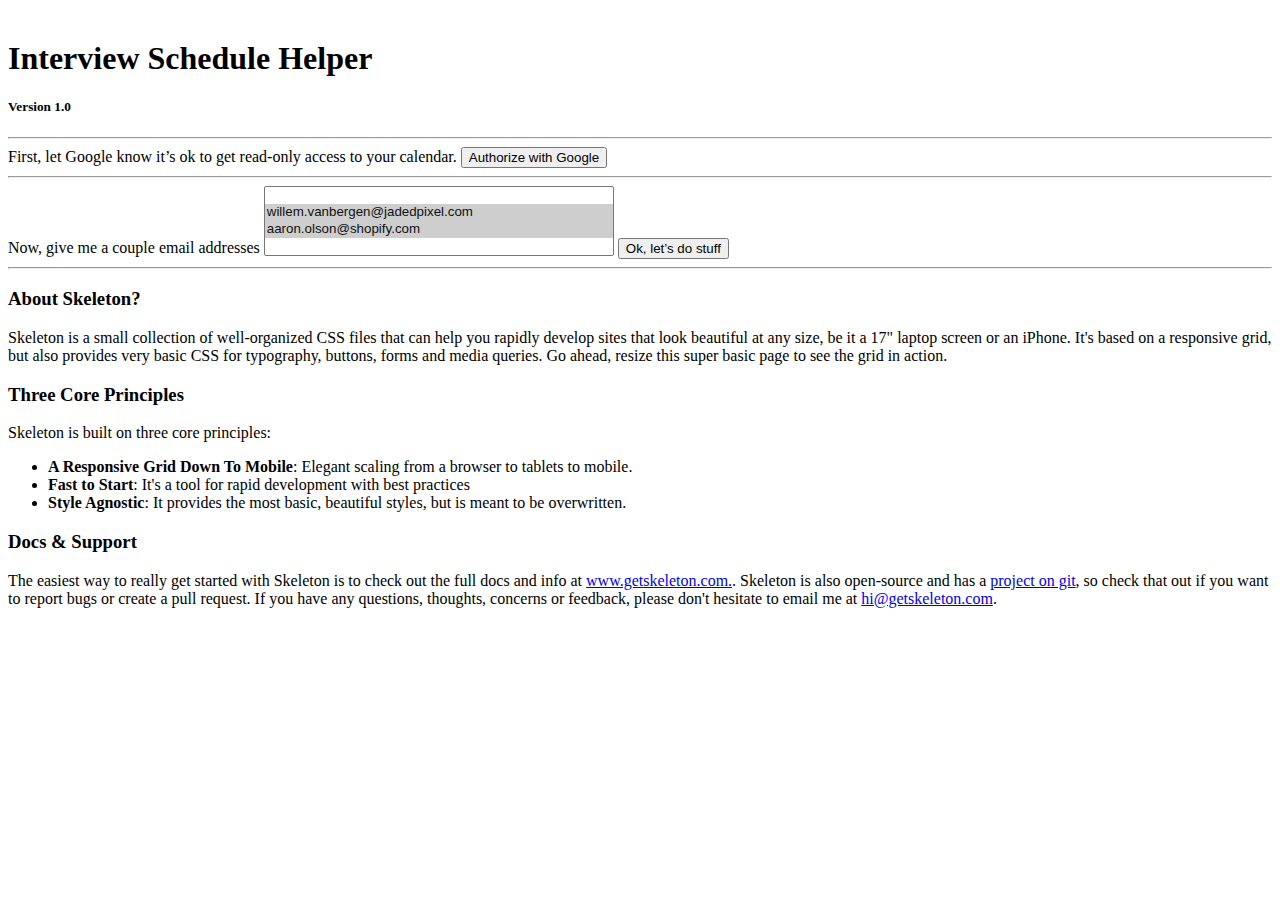
==== index.html @ 5a1dfedc "Switches to using a literate style of programming Google API things fully working Now hacking on if " ====
<!DOCTYPE html>
<!--[if lt IE 7 ]><html class="ie ie6" lang="en"> <![endif]-->
<!--[if IE 7 ]><html class="ie ie7" lang="en"> <![endif]-->
<!--[if IE 8 ]><html class="ie ie8" lang="en"> <![endif]-->
<!--[if (gte IE 9)|!(IE)]><!--><html lang="en"> <!--<![endif]-->
<head>

	<!-- Basic Page Needs
  ================================================== -->
	<meta charset="utf-8">
	<title>Interview Schedule Helper</title>
	<meta name="description" content="">
	<meta name="author" content="">

	<!-- Mobile Specific Metas
  ================================================== -->
	<meta name="viewport" content="width=device-width, initial-scale=1, maximum-scale=1">

	<!-- CSS
  ================================================== -->
	<link rel="stylesheet" href="stylesheets/base.css">
	<link rel="stylesheet" href="stylesheets/skeleton.css">
  <link rel="stylesheet" href="stylesheets/layout.css">

	<link rel="stylesheet" href="chosen/chosen.min.css">

	<!--[if lt IE 9]>
		<script src="http://html5shim.googlecode.com/svn/trunk/html5.js"></script>
	<![endif]-->

	<!-- Favicons
	================================================== -->
	<link rel="shortcut icon" href="images/favicon.ico">
	<link rel="apple-touch-icon" href="images/apple-touch-icon.png">
	<link rel="apple-touch-icon" sizes="72x72" href="images/apple-touch-icon-72x72.png">
	<link rel="apple-touch-icon" sizes="114x114" href="images/apple-touch-icon-114x114.png">

</head>
<body>



	<!-- Primary Page Layout
	================================================== -->

	<!-- Delete everything in this .container and get started on your own site! -->

	<div class="container">
		<div class="sixteen columns">
			<h1 class="remove-bottom" style="margin-top: 40px">Interview Schedule Helper</h1>
			<h5>Version 1.0</h5>
			<hr />
		</div>
    <div class="one-third column">
      <label name="api-key">First, let Google know it’s ok to get read-only access to your calendar.</label>
      <!-- check out Snook’s popover fields for input values -->
      <button name="authorize-with-google">Authorize with Google</button>
      <hr />
    </div>
    <div class="two-third column">
      <label name="email-addresses">Now, give me a couple email addresses</label>
      <select data-placeholder="Your Favorite Types of Bear" style="width:350px;" multiple class="chosen-select" tabindex="1" name="email-addresses">
        <option value=""></option>
        <option selected>willem.vanbergen@jadedpixel.com</option>
        <option selected>aaron.olson@shopify.com</option>
        <!-- <option>Brown Bear</option>
        <option>Giant Panda</option>
        <option selected>Sloth Bear</option>
        <option disabled>Sun Bear</option>
        <option selected>Polar Bear</option>
        <option disabled>Spectacled Bear</option> -->
      </select>
      <button id="go">Ok, let’s do stuff</button>
      <hr />
    </div>
		<div class="one-third column">
			<h3>About Skeleton?</h3>
			<p>Skeleton is a small collection of well-organized CSS files that can help you rapidly develop sites that look beautiful at any size, be it a 17" laptop screen or an iPhone. It's based on a responsive grid, but also provides very basic CSS for typography, buttons, forms and media queries. Go ahead, resize this super basic page to see the grid in action.</p>
		</div>
		<div class="one-third column">
			<h3>Three Core Principles</h3>
			<p>Skeleton is built on three core principles:</p>
			<ul class="square">
				<li><strong>A Responsive Grid Down To Mobile</strong>: Elegant scaling from a browser to tablets to mobile.</li>
				<li><strong>Fast to Start</strong>: It's a tool for rapid development with best practices</li>
				<li><strong>Style Agnostic</strong>: It provides the most basic, beautiful styles, but is meant to be overwritten.</li>
			</ul>
		</div>
		<div class="one-third column">
			<h3>Docs &amp; Support</h3>
			<p>The easiest way to really get started with Skeleton is to check out the full docs and info at <a href="http://www.getskeleton.com">www.getskeleton.com.</a>. Skeleton is also open-source and has a <a href="https://github.com/dhgamache/skeleton">project on git</a>, so check that out if you want to report bugs or create a pull request. If you have any questions, thoughts, concerns or feedback, please don't hesitate to email me at <a href="mailto:hi@getskeleton.com">hi@getskeleton.com</a>.</p>
		</div>

	</div><!-- container -->

  <script type="text/javascript" src="javascripts/jquery.min.js"></script>
  <script type="text/javascript" src="chosen/chosen.jquery.min.js"></script>
  <!-- <script type="text/javascript" src="javascripts/ideas.js"></script> -->
  <script type="text/javascript" src="javascripts/interview-scheduler.js"></script>

  <script type="text/javascript">
    $('.chosen-select').chosen();
  </script>
<!-- End Document
================================================== -->
</body>
</html>
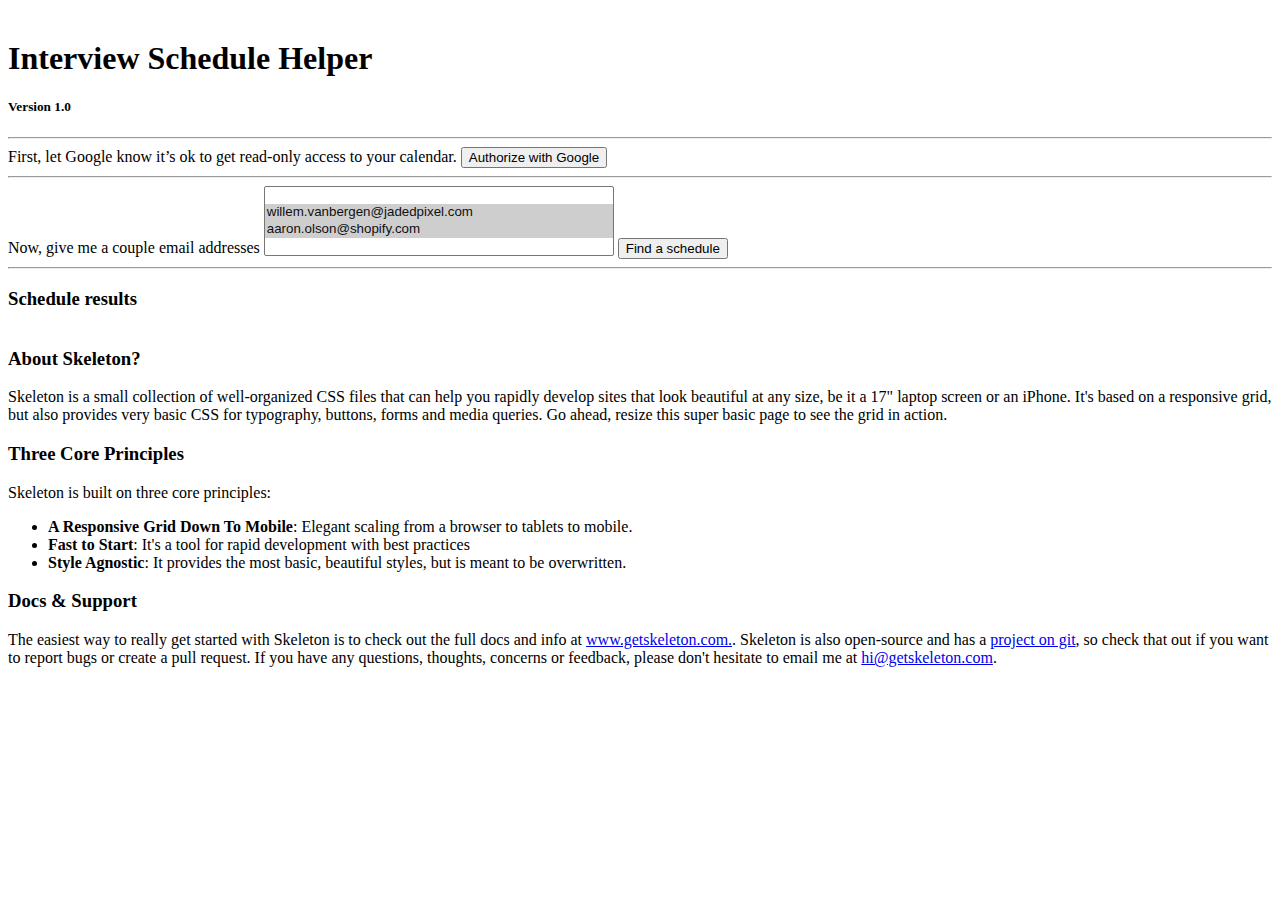
==== commit 99a46981: "Tweaks to early UI" ====
--- a/index.html
+++ b/index.html
@@ -70,9 +70,15 @@
         <option selected>Polar Bear</option>
         <option disabled>Spectacled Bear</option> -->
       </select>
-      <button id="go">Ok, let’s do stuff</button>
+      <button id="go">Find a schedule</button>
       <hr />
     </div>
+    <div class="sixteen columns">
+      <h3>Schedule results</h3>
+      <table id="schedule-results">
+      </table>
+    </div>
+
 		<div class="one-third column">
 			<h3>About Skeleton?</h3>
 			<p>Skeleton is a small collection of well-organized CSS files that can help you rapidly develop sites that look beautiful at any size, be it a 17" laptop screen or an iPhone. It's based on a responsive grid, but also provides very basic CSS for typography, buttons, forms and media queries. Go ahead, resize this super basic page to see the grid in action.</p>
@@ -93,7 +99,7 @@
 
 	</div><!-- container -->
 
-  <script type="text/javascript" src="javascripts/jquery.min.js"></script>
+  <script type="text/javascript" src="javascripts/jquery-1.11.0.min.js"></script>
   <script type="text/javascript" src="chosen/chosen.jquery.min.js"></script>
   <!-- <script type="text/javascript" src="javascripts/ideas.js"></script> -->
   <script type="text/javascript" src="javascripts/interview-scheduler.js"></script>
